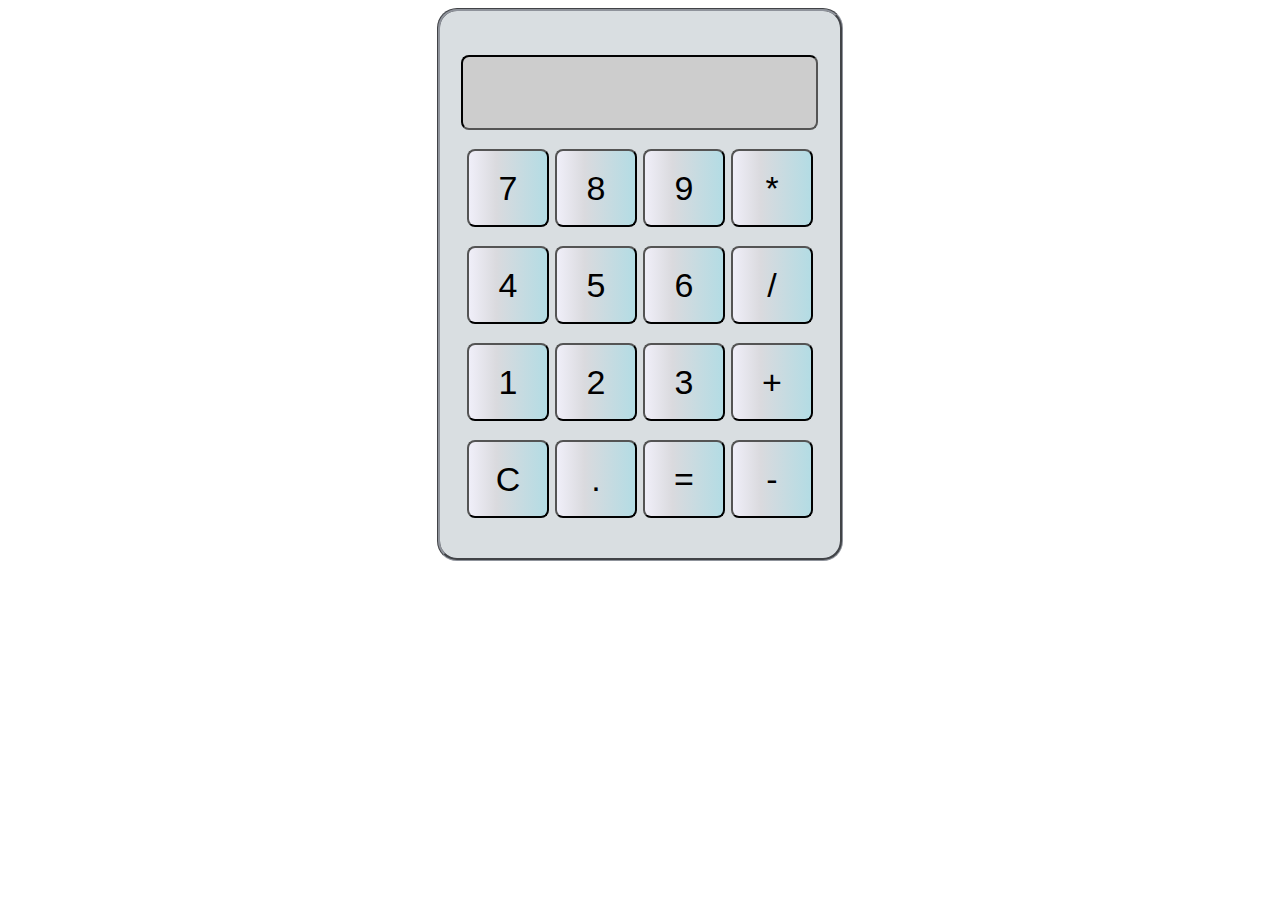
==== Calculator-design UI/index.html @ 290fc4b6 "calculator folder changed." ====
<!DOCTYPE html>
<html lang="en">
<head>
    <meta charset="UTF-8">
    <meta http-equiv="X-UA-Compatible" content="IE=edge">
    <meta name="viewport" content="width=device-width, initial-scale=1.0">
    <title>CALCULATOR </title>
    <link rel="stylesheet" href="style.css">
</head>
<body>
    <div>
        <div class="main-body"> 
         <div><input class="output" type="text"></div>
            <div class="buttons">
                <div class="rows">
                <button class="bstyle">7</button>
                <button class="bstyle">8</button>
                <button class="bstyle">9</button>
                <button class="bstyle">*</button>
                </div>
                <div class="rows">
                    <button class="bstyle">4</button>
                    <button class="bstyle">5</button>
                    <button class="bstyle">6</button>
                    <button class="bstyle">/</button>
                    </div>
                    <div class="rows">
                        <button class="bstyle">1</button>
                        <button class="bstyle">2</button>
                        <button class="bstyle">3</button>
                        <button class="bstyle">+</button>
                        </div>
                        <div class="rows">
                            <button class="bstyle">C</button>
                            <button class="bstyle">.</button>
                            <button class="bstyle">=</button>
                            <button class="bstyle">-</button>
                            </div>
            </div>
    </div>
    </div>  
    <script src="script.js"></script>
</body>
</html>
---- Calculator-design UI/style.css ----
.main-body{
    width: 400px;
    background-color: #d9dee1;
    border-radius: 20px;
    border-color: rgb(143, 147, 155);
    border-width: 3px;
    margin: auto;
    height: 547px;
    border-style: groove;

    
}
.output{width: 349px;
    height: 69px;
    background-color: rgb(205 205 205);
    border-radius: 8px;
    border-color: black;
    margin-left: 21px;
    margin-top: 44px;
    pointer-events: none;
}
.buttons{
    width:auto;
    height:auto;
    margin-top: 10px;
}
.rows{
    margin-top: 19px;
    margin-left: 27px;
    height: auto;
}
.bstyle{
    background: rgb(240,239,249);
    background: linear-gradient(90deg, rgba(240,239,249,1) 0%, rgba(218,218,222,1) 35%, rgba(179,220,228,1) 100%);

    border-radius: 8px;
    font-size: 34px;
    margin-right: 2px;
    width: 82px;
    height: 78px;
}
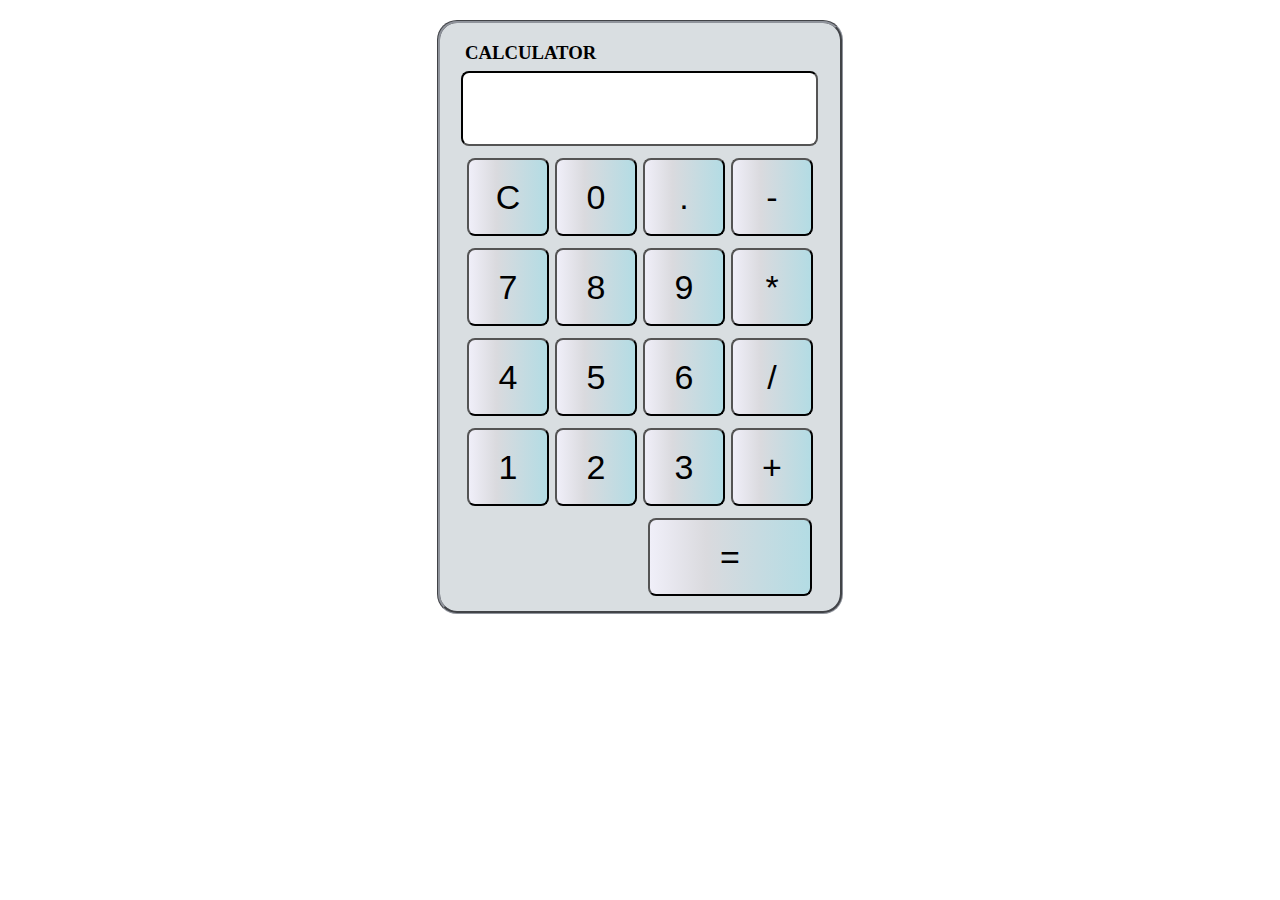
==== commit 8344ab4a: "buttons modified" ====
--- a/Calculator-design UI/index.html
+++ b/Calculator-design UI/index.html
@@ -9,9 +9,18 @@
 </head>
 <body>
     <div>
+        
         <div class="main-body"> 
+            <div class="banner">
+                <h3>CALCULATOR</h3> </div>
          <div><input class="output" type="text"></div>
             <div class="buttons">
+                <div class="rows">
+                    <button class="bstyle">C</button>
+                    <button class="bstyle">0</button>
+                    <button class="bstyle">.</button>
+                    <button class="bstyle">-</button>
+                    </div>
                 <div class="rows">
                 <button class="bstyle">7</button>
                 <button class="bstyle">8</button>
@@ -31,11 +40,9 @@
                         <button class="bstyle">+</button>
                         </div>
                         <div class="rows">
-                            <button class="bstyle">C</button>
-                            <button class="bstyle">.</button>
-                            <button class="bstyle">=</button>
-                            <button class="bstyle">-</button>
+                            <button class="bequal">=</button>
                             </div>
+                            
             </div>
     </div>
     </div>  
--- a/Calculator-design UI/style.css
+++ b/Calculator-design UI/style.css
@@ -1,3 +1,7 @@
+.banner{
+    text-align: left;
+    padding-left: 25px;
+}
 .main-body{
     width: 400px;
     background-color: #d9dee1;
@@ -5,18 +9,19 @@
     border-color: rgb(143, 147, 155);
     border-width: 3px;
     margin: auto;
-    height: 547px;
+    height: 588px;
     border-style: groove;
+    margin-top: 20px;
 
     
 }
 .output{width: 349px;
     height: 69px;
-    background-color: rgb(205 205 205);
+    background-color: rgb(255, 255, 255);
     border-radius: 8px;
     border-color: black;
-    margin-left: 21px;
-    margin-top: 44px;
+    margin-left: 21px; 
+    margin-top: -11px;
     pointer-events: none;
 }
 .buttons{
@@ -24,8 +29,8 @@
     height:auto;
     margin-top: 10px;
 }
-.rows{
-    margin-top: 19px;
+.rows{    
+    margin-top: 12px;
     margin-left: 27px;
     height: auto;
 }
@@ -38,4 +43,14 @@
     margin-right: 2px;
     width: 82px;
     height: 78px;
+}
+.bequal{
+    background: rgb(240,239,249);
+    background: linear-gradient(90deg, rgba(240,239,249,1) 0%, rgba(218,218,222,1) 35%, rgba(179,220,228,1) 100%);
+
+    border-radius: 8px;
+    font-size: 34px;
+    margin-left: 181px;
+    width: 164px;
+    height: 78px;
 }